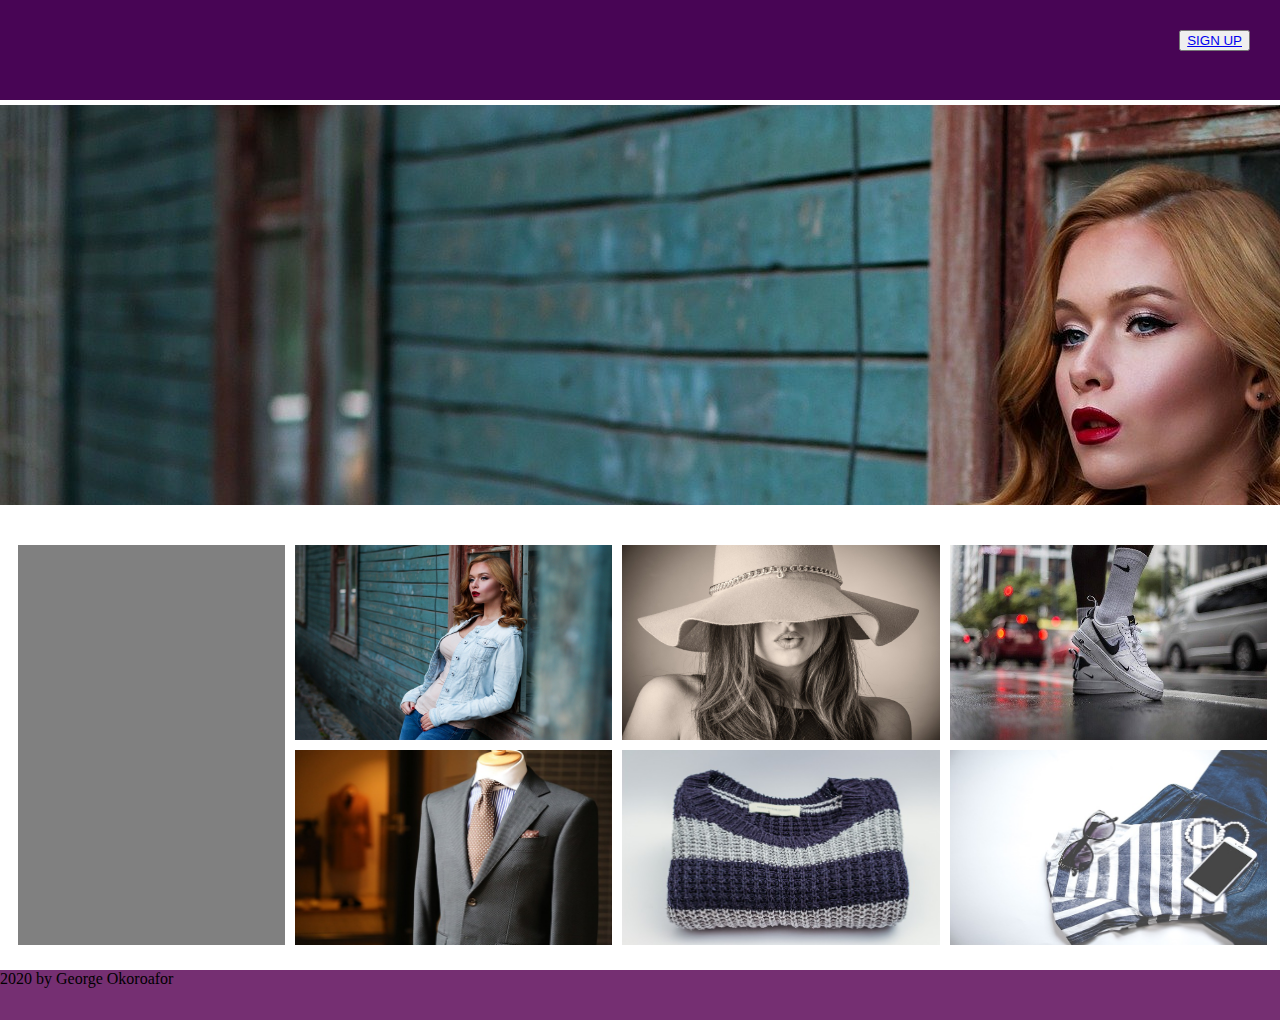
==== fashion_website/index.html @ bba84105 "initial commit for web development" ====
<!DOCTYPE html>
<html lang="en">
<head>
    <meta charset="UTF-8">
    <meta name="viewport" content="width=device-width, initial-scale=1.0">
    <title>Clothify</title>
    <link rel="stylesheet" href="style.css">
</head>
<body>

    <div class="nav">
        <button style="float: right;">
            <a href="login.html"> 
            SIGN UP 
        </a></button></div>

    <div class="banner">
    
    </div>
    
    <div class="main">

        <div class="side_bar"></div>
        <div class="page_content">
            <div class="box">
                <img alt="Qries" src="images/girl-1828536_1920.jpg"
         width=100%" height="100%">
            </div>
            <div class="box">
                <img alt="Qries" src="images/fashion-2309519_1920.jpg"
         width=100%" height="100%">
            </div>
            <div class="box">
                <img alt="Qries" src="images/nike-5126389_640.jpg"
         width=100%" height="100%">
            </div>
            <div class="box">
                <img alt="Qries" src="images/fashion-1979136_640.jpg"
         width=100%" height="100%">
            </div>
            <div class="box">
                <img alt="Qries" src="images/fashion-1283863_640.jpg"
         width=100%" height="100%">
            </div>
            <div class="box">
                <img alt="Qries" src="images/clothing-3221103_640.jpg"
         width=100%" height="100%">
            </div>
            <div style="clear: both;"></div>
        </div>
        <div style="clear: both;"></div>

    </div>
    <div style="clear: both;"></div>

    <div class="foot">
        <div class="footer_content">2020 by George Okoroafor</div> 
    </div>
    
</body>
</html>
---- fashion_website/style.css ----
body{

    margin: 0;
}

.banner{

    width: 100%;
    height: 400px;
    background: grey;
    background-image: url('images/girl-1828536_1920.jpg');

}

.main{

    padding-top: 20px;
    margin-top: 20px;
    margin-left: 10px;
    margin-bottom: 25px;
    width: calc(100%-10%);
    height: 400px;
    background:white;

}



.side_bar{

    float: left;
    background:grey;
    width: 21%;
    height:400px;
    margin-left: 8px;
    margin-right: 10px;

}

.box{

    
    float: left;
    background:rgb(79, 13, 99);
    width: 25%;
    height:195px;
    margin-right: 10px;
    margin-right: 10px;
    margin-bottom: 10px;
}

.nav{

    margin-top: 0px;
    margin-bottom: 5px;
    padding-top: 30px;
    padding-right: 30px;
    background: rgb(72, 5, 85);
    width: calc(100%-40%);
    height: 70px;
    clear: both;
}

.login_box{
    
    margin: auto;
    font-family: Arial;
    padding-top: 50px;
    padding-left: 25px;
    padding-bottom: 25px;
    padding-right: 25px;
    width: 300px;
    height: 200px;
    border-radius: 20px;
    background:white;
    clear: both;
    box-shadow: 0px 0px 20px 0  rgb(75, 7, 71);
}

.footer{

    width: 100%;
    height: 50px;
    background: rgb(97, 21, 84);
    bottom: 0;
    position: absolute;
}

.foot{

    width: 100%;
    height: 50px;
    background: rgb(117, 47, 114);
    position: absolute;
}

.footer_content{

    margin: auto;
    width: 100%;
    height: 20px;
    margin: auto;
}

.about{

    float: left;
    background: rgb(26, 8, 8);
    width: 75%;
    height:400px;
    margin-left: 20px;
    margin-right: 8px;
    margin-bottom: 10px;
}

.customer_review{

    margin: auto;
    padding-top: 20px;
    width: 300px;
    height: 197px;
    background: white;
}

.review1{

    margin-top: 20px;
    background: white;
    width: 100%;
    height: 100%;
}
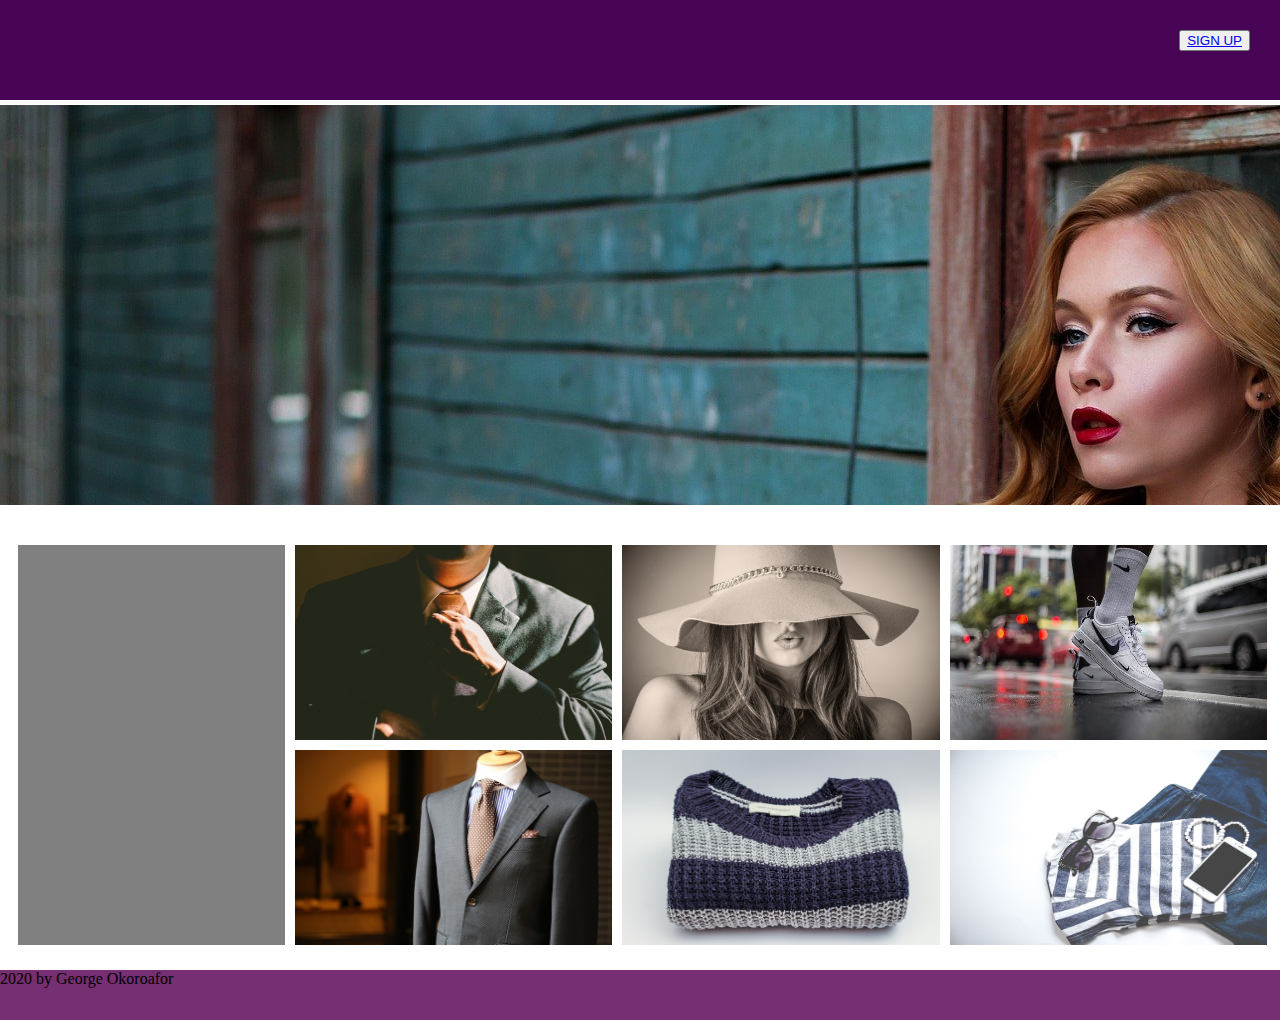
==== commit 0c5df56a: "made changes to the image and login.html" ====
--- a/fashion_website/index.html
+++ b/fashion_website/index.html
@@ -23,7 +23,7 @@
         <div class="side_bar"></div>
         <div class="page_content">
             <div class="box">
-                <img alt="Qries" src="images/girl-1828536_1920.jpg"
+                <img alt="Qries" src="images/tie-690084_640.jpg"
          width=100%" height="100%">
             </div>
             <div class="box">
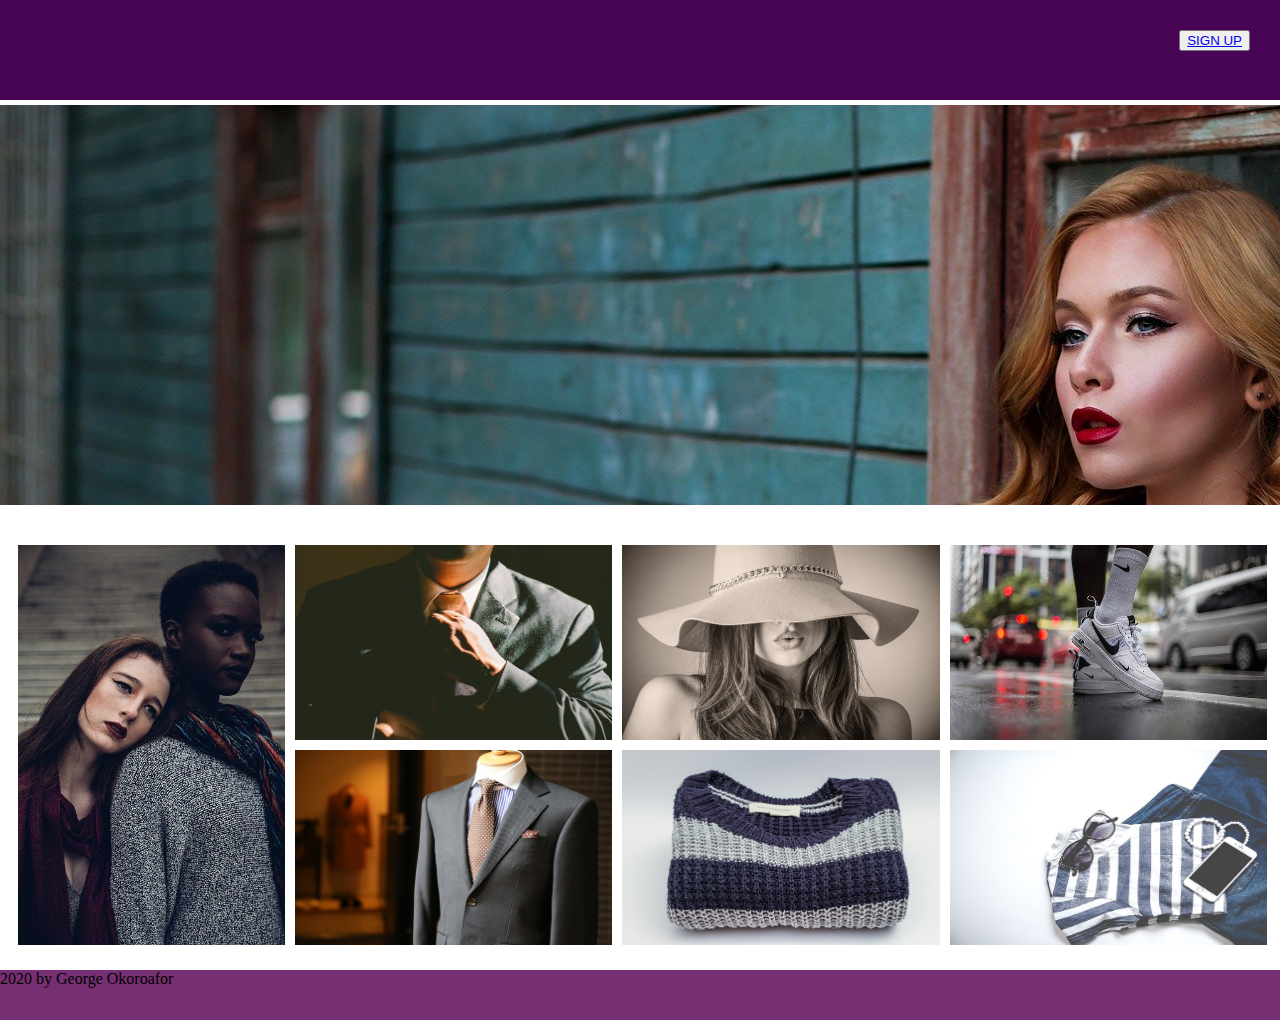
==== commit 0b40bdd6: "added php for form validation" ====
--- a/fashion_website/index.html
+++ b/fashion_website/index.html
@@ -20,7 +20,10 @@
     
     <div class="main">
 
-        <div class="side_bar"></div>
+        <div class="side_bar">
+            <img alt="Qries" src="images/two-women-1246024_640.jpg"
+         width=100%" height="100%">
+        </div>
         <div class="page_content">
             <div class="box">
                 <img alt="Qries" src="images/tie-690084_640.jpg"
--- a/fashion_website/style.css
+++ b/fashion_website/style.css
@@ -96,7 +96,7 @@
 
 .footer_content{
 
-    margin: auto;
+    float: center;
     width: 100%;
     height: 20px;
     margin: auto;
